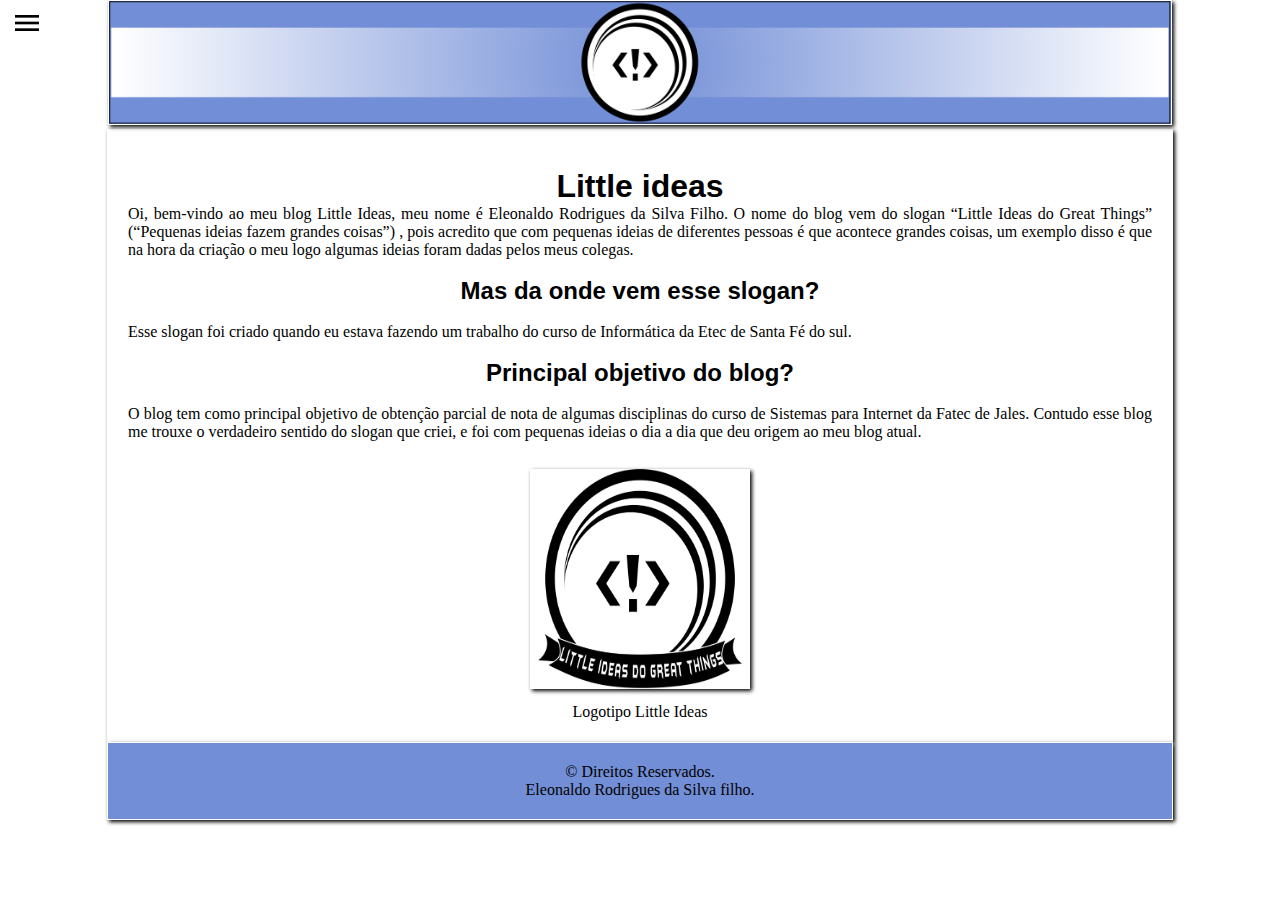
==== index.html @ 46956b5c "Pagina_inicial" ====
<!DOCTYPE html>
<html lang="pt-br">
<head>
<meta charset="UTF-8">
	<title>Little ideas</title>
	<link rel="stylesheet" type="text/css" href="css/style.css">
</head>
<body>
		<input type="checkbox" id="check">
			<label id="icone" for="check"><img alt="Ícone do menu" src="imagem/icone_menu.png">
			</label>
			<div class="barra">
				<nav>
					<a href="index.html"><div class="link">Home</div></a>
					<a href="sobre.html"><div class="link">Sobre</div></a>
					<a href="fatec.html"><div class="link">Fatec</div></a>
					<a href="disciplina.html"><div class="link">Professores</div></a>
					<a href="contato.html"><div class="link">Contato</div></a>
				</nav>
			</div>	
		
		
		<header>
		<div>
			<img alt="Banner do Blog Little Ideas" src="imagem/banner.png">
			
		</div>
		</header>
		
		
		<article>
			
			
			
			<div>
			<br/>
			<h1>Little ideas</h1>
			<p>Oi, bem-vindo ao meu blog Little Ideas, meu nome é Eleonaldo Rodrigues da Silva Filho.
			O nome do blog vem do slogan “Little Ideas do Great Things” (“Pequenas ideias fazem grandes coisas”)
			, pois acredito que com pequenas ideias de diferentes pessoas é que acontece grandes coisas, 
			um exemplo disso é que na hora da criação o meu logo algumas ideias foram dadas pelos meus colegas.</p>
			<br/>			
			<h2>Mas da onde vem esse slogan?</h2>
			<br/>
			<p>Esse slogan foi criado quando eu estava fazendo um trabalho do curso de Informática da Etec de Santa Fé do sul.</p>
			<br/>
			<h2>Principal objetivo do blog?</h2>
			<br/>
			<p>O blog tem como principal objetivo de obtenção parcial de nota de algumas disciplinas
			do curso de Sistemas para Internet da Fatec de Jales. Contudo esse blog me trouxe o verdadeiro
			sentido do slogan que criei, e foi com pequenas ideias o dia a dia que deu origem ao meu blog atual.</p>
			<br/>
			</div>
			
			<div class="logo">
			<figure>
			<img alt="Logotipo do site Little Ideas" src="imagem/logo.png" class="logo">
			<figcaption>Logotipo Little Ideas</figure>
			</figure>
			<div>
			
		</article>
		<footer>
			&copy; Direitos Reservados.<br/>
			Eleonaldo Rodrigues da Silva filho.
		</footer>

</body>
</html>
---- css/style.css ----
body{
	background-color:#ffffff;
}

header div{
	text-align:center;
	margin:0 auto 0 auto;
	}

header img{
	border:solid 1px #ffffff;
	background-color:#728ED6;
	box-shadow: 2px 2px 4px #000000;
	margin:0 auto 0 auto;
	width:83%;
}

/*alterando o article de todas as paginas*/
article{
	margin:0 auto 0 auto;
	border:solid 1px #ffffff;
	padding:20px;
	box-shadow: 2px 2px 4px #000000;
	width:80%;
	text-align:justify;
	overflow:auto;
	
}

article h1,h2{
	text-align:center;
	font-family:'Arial';
}

article div figure {
	text-align:center;
}

article figure .logo{
	width:220px;
	height:220px;
	margin:10px;
	box-shadow: 2px 2px 4px #000000;
}

artile div .logo{
	width:230px;
	height:230px;
	margin:0 auto 0 auto;
	text-align:center:
}

article figure .fatec{
	width:800px;
	height:400px;
	box-shadow: 2px 2px 4px #000000;
	text-align:center;
	margin:10px;
}

iframe{
	width:1024px;
	height:450px;
}

div .conteudo{
	box-shadow:1px 1px 3px #000000; 
	height:200px;
	width:200px;
	text-align:center;
	margin:10px;
	display:table;
	float:left;
	padding:5px;
	
	
}

div .conteudo img{	
	width:150px;
	height:150px;
	
}
input,textarea,select{
	display:block;
	margin-bottom:10px;
	margin-left:10px;
	
}
input.dis_inline{
	display:inline-block;
}



/**fim da alteracao do article/

/*Começo Menu*/
*{
	margin:0;
	padding:0;
}

#check{
	display:none;
	
	
}
#icone{
	cursor:pointer;
	padding:15px;
	position:fixed;
	z-index:1;
}

.barra{
	background-color:#728ED6;
	height:100%;
	width:300px;
	position:fixed;
	transition:all .2s linear;
	left:-300px;
}
nav{
	
	width:100%;
	position:absolute;
	top:60px;
	
}
nav a{
	text-decoration:none;
}
.link{
	background-color:#234496;
	padding:20px;
	font-family:'Arial';
	font-size:12pt;
	transition:all .2s linear;
	color:#f4f4f9;
	border-bottom:2px solid #222;
	opacity:0;
	
}

.link:hover{
	background-color:#172D63;
}

#check:checked ~ .barra{
	transform: translateX(300px);
}
#check:checked ~ .barra nav a .link{
	opacity:1;
	
	transition-delay:.1s;
}
/*Fim Menu*/


footer{
	clear:both;
	text-align:center;
	border:solid 1px #ffffff;
	background-color:#728ED6;
	box-shadow: 2px 2px 4px #000000;
	margin:0 auto 0 auto;
	width:80%;
	padding:20px;
}
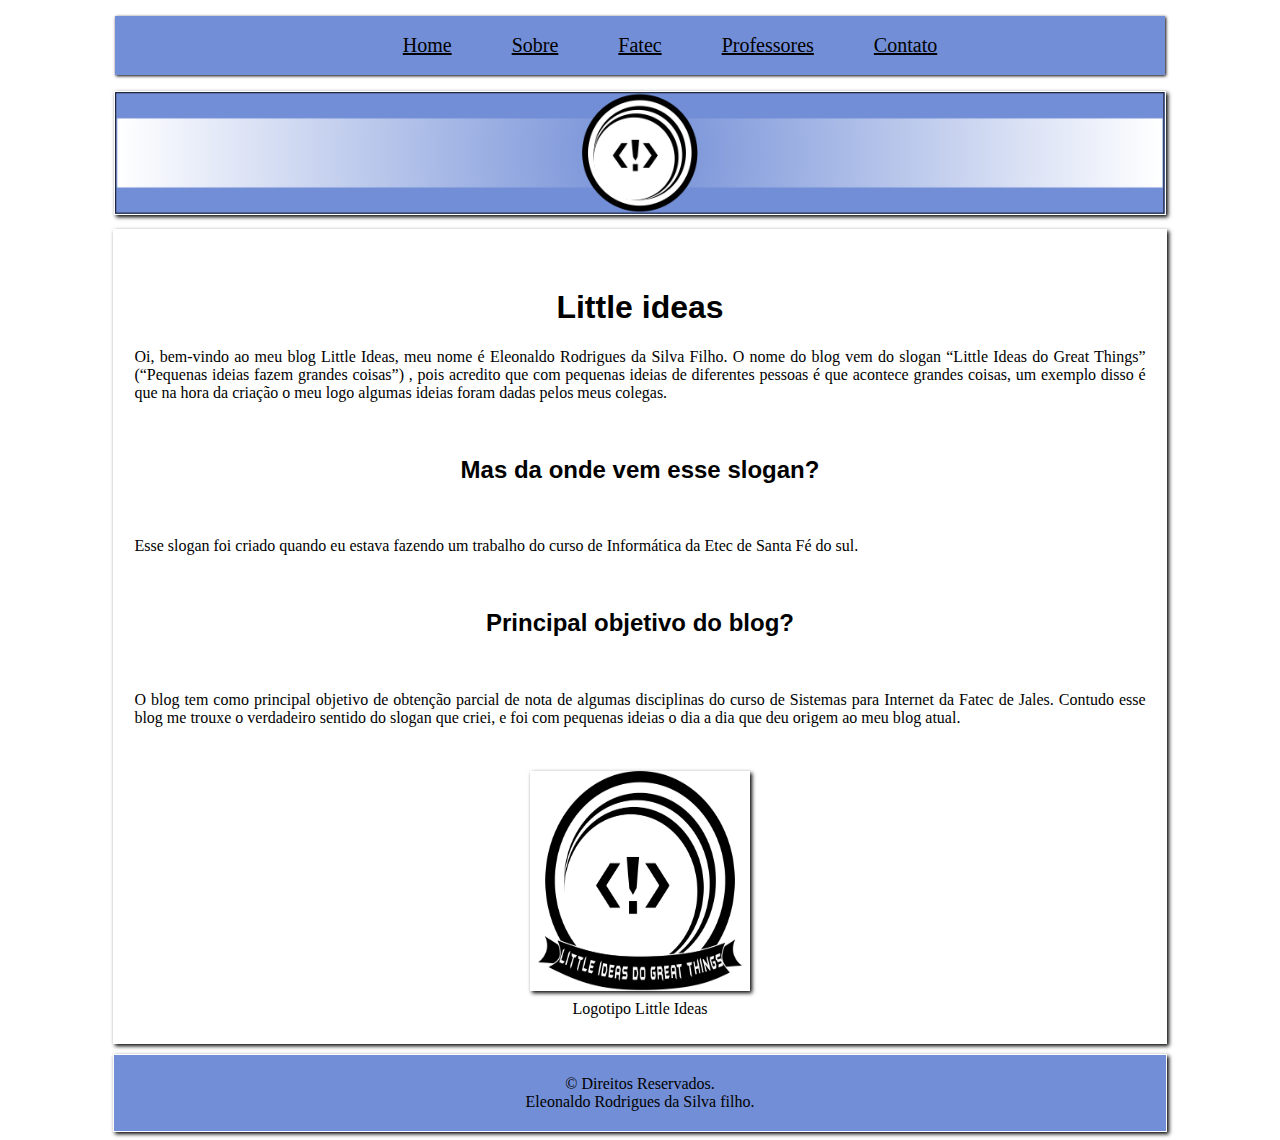
==== commit 6928762f: "atualização_blog" ====
--- a/index.html
+++ b/index.html
@@ -1,21 +1,21 @@
 <!DOCTYPE html>
 <html lang="pt-br">
 <head>
-<meta charset="UTF-8">
+	<meta charset="UTF-8">
+	<meta name="viewport" content="width=device-width, initial-scale=1.0">
 	<title>Little ideas</title>
 	<link rel="stylesheet" type="text/css" href="css/style.css">
 </head>
 <body>
-		<input type="checkbox" id="check">
-			<label id="icone" for="check"><img alt="Ícone do menu" src="imagem/icone_menu.png">
-			</label>
-			<div class="barra">
+			<div class="menu">
 				<nav>
-					<a href="index.html"><div class="link">Home</div></a>
-					<a href="sobre.html"><div class="link">Sobre</div></a>
-					<a href="fatec.html"><div class="link">Fatec</div></a>
-					<a href="disciplina.html"><div class="link">Professores</div></a>
-					<a href="contato.html"><div class="link">Contato</div></a>
+					<ul>
+						<li><a tabindex="1" href="index.html"><div class="link">Home</div></a></li>
+						<li><a tabindex="2" href="sobre.html"><div class="link">Sobre</div></a></li>
+						<li><a tabindex="3" href="fatec.html"><div class="link">Fatec</div></a></li>
+						<li><a tabindex="4" href="disciplina.html"><div class="link">Professores</div></a></li>
+						<li><a tabindex="5" href="contato.html"><div class="link">Contato</div></a></li>
+						</ul>
 				</nav>
 			</div>	
 		
@@ -23,7 +23,6 @@
 		<header>
 		<div>
 			<img alt="Banner do Blog Little Ideas" src="imagem/banner.png">
-			
 		</div>
 		</header>
 		
--- a/css/style.css
+++ b/css/style.css
@@ -4,20 +4,19 @@
 
 header div{
 	text-align:center;
-	margin:0 auto 0 auto;
+	margin:0 auto 10px auto;
 	}
 
 header img{
 	border:solid 1px #ffffff;
 	background-color:#728ED6;
 	box-shadow: 2px 2px 4px #000000;
-	margin:0 auto 0 auto;
 	width:83%;
 }
 
 /*alterando o article de todas as paginas*/
 article{
-	margin:0 auto 0 auto;
+	margin:0 auto 10px auto;
 	border:solid 1px #ffffff;
 	padding:20px;
 	box-shadow: 2px 2px 4px #000000;
@@ -34,32 +33,34 @@
 
 article div figure {
 	text-align:center;
+	margin:5px;
+	
 }
 
 article figure .logo{
 	width:220px;
 	height:220px;
-	margin:10px;
+	margin:5px;
 	box-shadow: 2px 2px 4px #000000;
 }
 
 artile div .logo{
-	width:230px;
-	height:230px;
+	max-width:230px;
+	max-height:230px;
 	margin:0 auto 0 auto;
 	text-align:center:
 }
 
 article figure .fatec{
-	width:800px;
-	height:400px;
+	width:80%;
+	height:70%;
 	box-shadow: 2px 2px 4px #000000;
 	text-align:center;
 	margin:10px;
 }
 
 iframe{
-	width:1024px;
+	width:100%;
 	height:450px;
 }
 
@@ -69,9 +70,10 @@
 	width:200px;
 	text-align:center;
 	margin:10px;
-	display:table;
+	display:inline;
 	float:left;
 	padding:5px;
+	
 	
 	
 }
@@ -79,82 +81,65 @@
 div .conteudo img{	
 	width:150px;
 	height:150px;
+	margin:0px;
 	
 }
-input,textarea,select{
+textarea,select{
 	display:block;
 	margin-bottom:10px;
 	margin-left:10px;
+	width:70%;	
+}
+input{
+	display:block;
+	margin-bottom:10px;
+	margin-left:10px;
+	width:30%;
 	
 }
+
 input.dis_inline{
 	display:inline-block;
 }
 
+div form{
+	width:100%;
+}
 
 
 /**fim da alteracao do article/
 
+
 /*Começo Menu*/
-*{
-	margin:0;
-	padding:0;
+.menu{
+	background:#728ED6;
+	box-shadow:1px 1px 3px #000000; 
+	margin:0 auto 10px auto;
+	width:83%;
+	min-height:20px;
+	text-align:center;
+	
 }
-
-#check{
-	display:none;
+.menu li{
+	display:inline-flex;
+	margin-left:20px;
+	font-size:20px;
 	
 	
 }
-#icone{
-	cursor:pointer;
-	padding:15px;
-	position:fixed;
-	z-index:1;
+.menu li a{
+	color:#000000;
+	text-align:center;
+	padding:18px;
 }
 
-.barra{
-	background-color:#728ED6;
-	height:100%;
-	width:300px;
-	position:fixed;
-	transition:all .2s linear;
-	left:-300px;
-}
-nav{
-	
-	width:100%;
-	position:absolute;
-	top:60px;
-	
-}
-nav a{
-	text-decoration:none;
-}
-.link{
-	background-color:#234496;
+.menu li a:hover{
+	color:#ffffff;
 	padding:20px;
-	font-family:'Arial';
-	font-size:12pt;
-	transition:all .2s linear;
-	color:#f4f4f9;
-	border-bottom:2px solid #222;
-	opacity:0;
-	
+	background:#01002E;
+	font-size:20px;
 }
 
-.link:hover{
-	background-color:#172D63;
-}
-
-#check:checked ~ .barra{
-	transform: translateX(300px);
-}
-#check:checked ~ .barra nav a .link{
-	opacity:1;
-	
-	transition-delay:.1s;
-}
 /*Fim Menu*/
 
 
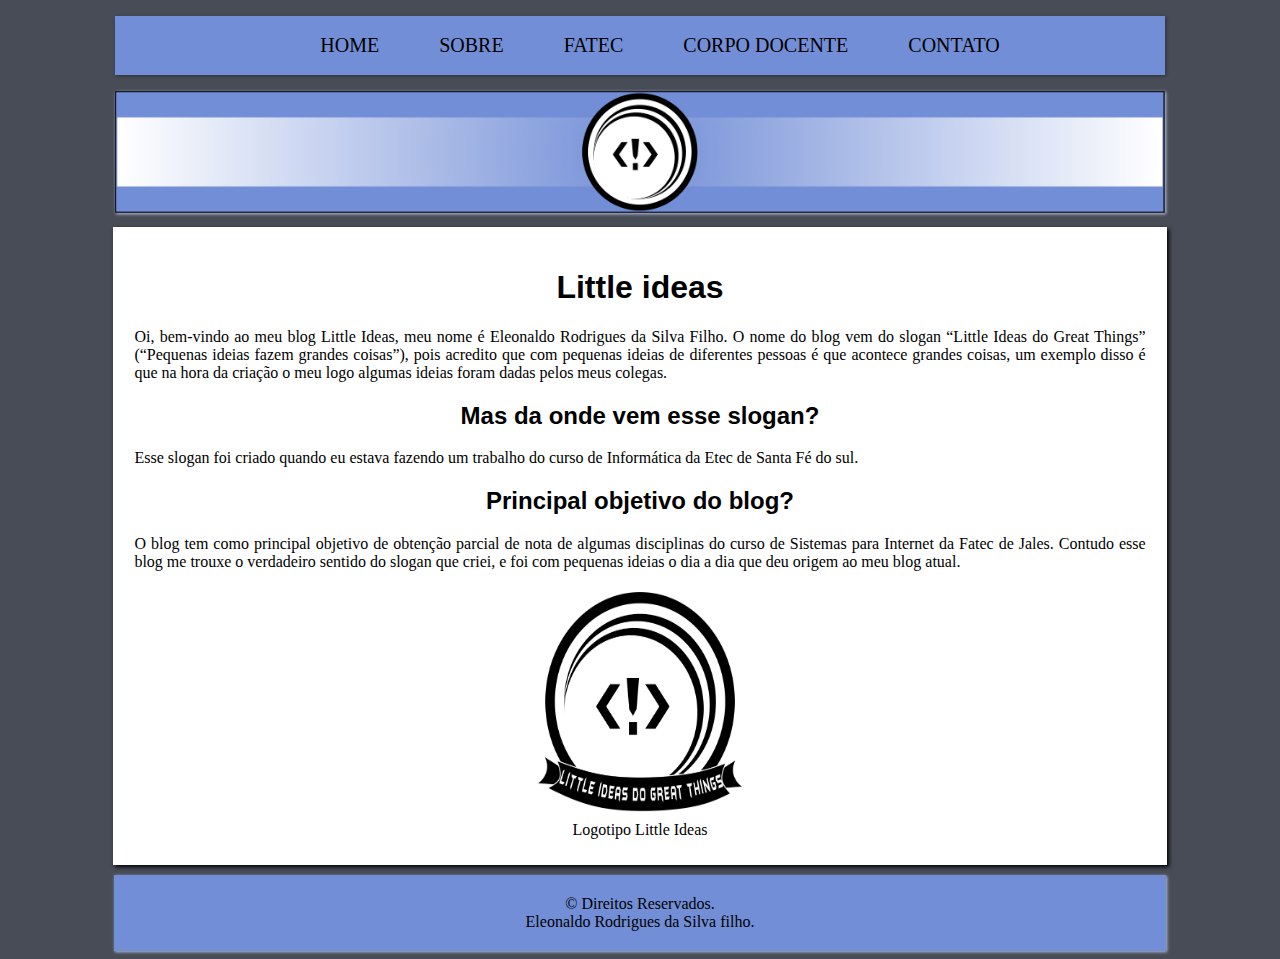
==== commit 70708104: "Novas alterações" ====
--- a/index.html
+++ b/index.html
@@ -7,62 +7,66 @@
 	<link rel="stylesheet" type="text/css" href="css/style.css">
 </head>
 <body>
-			<div class="menu">
-				<nav>
-					<ul>
-						<li><a tabindex="1" href="index.html"><div class="link">Home</div></a></li>
-						<li><a tabindex="2" href="sobre.html"><div class="link">Sobre</div></a></li>
-						<li><a tabindex="3" href="fatec.html"><div class="link">Fatec</div></a></li>
-						<li><a tabindex="4" href="disciplina.html"><div class="link">Professores</div></a></li>
-						<li><a tabindex="5" href="contato.html"><div class="link">Contato</div></a></li>
-						</ul>
-				</nav>
-			</div>	
+	<div id="content">
+		<nav class="menu">
+			<ul>
+				<li><a tabindex="1" href="index.html">HOME</a></li>
+				<li><a tabindex="2" href="sobre.html">SOBRE</a></li>
+				<li><a tabindex="3" href="fatec.html">FATEC</a></li>
+				<li><a tabindex="4" href="disciplina.html">CORPO DOCENTE</a></li>
+				<li><a tabindex="5" href="contato.html">CONTATO</a></li>
+			</ul>
+		</nav>
+
+	<header>
+		<div class="mainlogo">
+			<img alt="Banner do Blog Little Ideas" src="imagem/banner.png">
+		</div>
+	</header>
+	
+	<main>
+
+		<h1>Little ideas</h1>
+	
+		<p>
+			Oi, bem-vindo ao meu blog Little Ideas, meu nome é Eleonaldo Rodrigues 
+			da Silva Filho. O nome do blog vem do slogan “Little Ideas do Great Things”
+			(“Pequenas ideias fazem grandes coisas”), pois acredito que com pequenas
+			ideias de diferentes pessoas é que acontece grandes coisas, um exemplo 
+			disso é que na hora da criação o meu logo algumas ideias foram dadas
+			pelos meus colegas.
+		</p>
+			
+		<h2>Mas da onde vem esse slogan?</h2>
+		
+		<p>
+			Esse slogan foi criado quando eu estava fazendo um trabalho do curso de 
+			Informática da Etec de Santa Fé do sul.
+		</p>
+		
+		<h2>Principal objetivo do blog?</h2>
+		
+		<p>
+			O blog tem como principal objetivo de obtenção parcial de nota de 
+			algumas disciplinas do curso de Sistemas para Internet da Fatec de Jales.
+			Contudo esse blog me trouxe o verdadeiro sentido do slogan que criei,
+			e foi com pequenas ideias o dia a dia que deu origem ao meu blog atual.
+		</p>
 		
 		
-		<header>
-		<div>
-			<img alt="Banner do Blog Little Ideas" src="imagem/banner.png">
+		<div class="logo">
+			<figure>
+				<img alt="Logotipo do site Little Ideas" src="imagem/logo.png" class="logo">
+				<figcaption>Logotipo Little Ideas</figcaption>
+			</figure>
 		</div>
-		</header>
 		
-		
-		<article>
-			
-			
-			
-			<div>
-			<br/>
-			<h1>Little ideas</h1>
-			<p>Oi, bem-vindo ao meu blog Little Ideas, meu nome é Eleonaldo Rodrigues da Silva Filho.
-			O nome do blog vem do slogan “Little Ideas do Great Things” (“Pequenas ideias fazem grandes coisas”)
-			, pois acredito que com pequenas ideias de diferentes pessoas é que acontece grandes coisas, 
-			um exemplo disso é que na hora da criação o meu logo algumas ideias foram dadas pelos meus colegas.</p>
-			<br/>			
-			<h2>Mas da onde vem esse slogan?</h2>
-			<br/>
-			<p>Esse slogan foi criado quando eu estava fazendo um trabalho do curso de Informática da Etec de Santa Fé do sul.</p>
-			<br/>
-			<h2>Principal objetivo do blog?</h2>
-			<br/>
-			<p>O blog tem como principal objetivo de obtenção parcial de nota de algumas disciplinas
-			do curso de Sistemas para Internet da Fatec de Jales. Contudo esse blog me trouxe o verdadeiro
-			sentido do slogan que criei, e foi com pequenas ideias o dia a dia que deu origem ao meu blog atual.</p>
-			<br/>
-			</div>
-			
-			<div class="logo">
-			<figure>
-			<img alt="Logotipo do site Little Ideas" src="imagem/logo.png" class="logo">
-			<figcaption>Logotipo Little Ideas</figure>
-			</figure>
-			<div>
-			
-		</article>
-		<footer>
-			&copy; Direitos Reservados.<br/>
-			Eleonaldo Rodrigues da Silva filho.
-		</footer>
+	</main>
+	<footer>
+		&copy; Direitos Reservados.<br/>
+		Eleonaldo Rodrigues da Silva filho.
+	</footer>
+	</div>
 
 </body>
 </html>--- a/css/style.css
+++ b/css/style.css
@@ -1,21 +1,51 @@
 body{
-	background-color:#ffffff;
+	background-color:#484c57;
 }
 
-header div{
+/*Começo Menu*/
+.menu{
+	background:#728ED6;
+	box-shadow:1px 1px 3px #00000059; 
+	margin:0 auto 10px;
+	width:83%;
+	min-height:20px;
+	text-align:center;
+	
+}
+.menu li{
+	display:inline-flex;
+	margin:auto 10px ;
+	font-size:20px;
+	
+	
+}
+.menu li a{
+	color: #000000;
+	text-align:center;
+	padding:18px;
+	text-decoration: none;
+}
+
+.menu li a:hover{
+	color:#ffffff;
+	background:#2E3957;
+}
+
+/*Fim Menu*/
+
+header {
 	text-align:center;
 	margin:0 auto 10px auto;
-	}
+}
 
 header img{
-	border:solid 1px #ffffff;
-	background-color:#728ED6;
-	box-shadow: 2px 2px 4px #000000;
+	box-shadow:1px 1px 3px #B7C2DD; 
 	width:83%;
 }
 
-/*alterando o article de todas as paginas*/
-article{
+/*alterando o main de todas as paginas*/
+main{
+	background: #ffffff;
 	margin:0 auto 10px auto;
 	border:solid 1px #ffffff;
 	padding:20px;
@@ -26,35 +56,28 @@
 	
 }
 
-article h1,h2{
+main h1,h2{
 	text-align:center;
 	font-family:'Arial';
 }
 
-article div figure {
+main div figure {
 	text-align:center;
 	margin:5px;
 	
 }
 
-article figure .logo{
+main figure .logo{
 	width:220px;
 	height:220px;
-	margin:5px;
-	box-shadow: 2px 2px 4px #000000;
+	padding:5px;
+	text-align:center;
 }
 
-artile div .logo{
-	max-width:230px;
-	max-height:230px;
-	margin:0 auto 0 auto;
-	text-align:center:
-}
-
-article figure .fatec{
+main figure .fatec{
 	width:80%;
 	height:70%;
-	box-shadow: 2px 2px 4px #000000;
+
 	text-align:center;
 	margin:10px;
 }
@@ -65,17 +88,14 @@
 }
 
 div .conteudo{
-	box-shadow:1px 1px 3px #000000; 
-	height:200px;
-	width:200px;
+	box-shadow:1px 1px 3px #000000;
+	height: 200px;
+	width: 200px;
 	text-align:center;
 	margin:10px;
 	display:inline;
-	float:left;
+	float: left;
 	padding:5px;
-	
-	
-	
 }
 
 div .conteudo img{	
@@ -98,7 +118,7 @@
 	
 }
 
-input.dis_inline{
+input .dis_inline{
 	display:inline-block;
 }
 
@@ -106,50 +126,13 @@
 	width:100%;
 }
 
-
-/**fim da alteracao do article/
-
-
-/*Começo Menu*/
-.menu{
-	background:#728ED6;
-	box-shadow:1px 1px 3px #000000; 
-	margin:0 auto 10px auto;
-	width:83%;
-	min-height:20px;
-	text-align:center;
-	
-}
-.menu li{
-	display:inline-flex;
-	margin-left:20px;
-	font-size:20px;
-	
-	
-}
-.menu li a{
-	color:#000000;
-	text-align:center;
-	padding:18px;
-}
-
-.menu li a:hover{
-	color:#ffffff;
-	padding:20px;
-	background:#01002E;
-	font-size:20px;
-}
-
-/*Fim Menu*/
-
+/*fim da alteracao do article*/
 
 footer{
-	clear:both;
 	text-align:center;
-	border:solid 1px #ffffff;
 	background-color:#728ED6;
-	box-shadow: 2px 2px 4px #000000;
-	margin:0 auto 0 auto;
+	box-shadow:1px 1px 3px #B7C2DD; 
+	margin:0 auto ;
 	width:80%;
 	padding:20px;
 }
